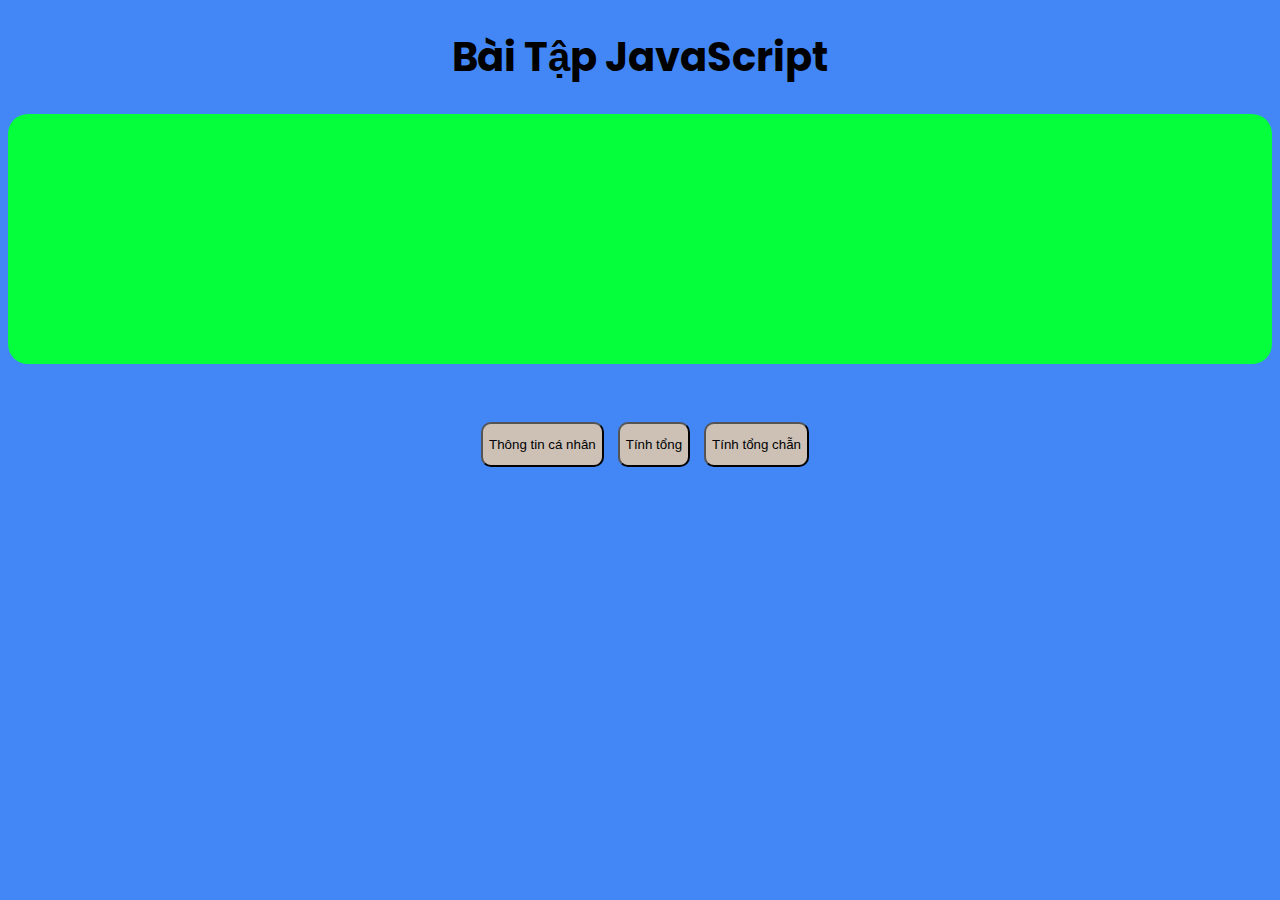
==== index.html @ c1093902 "Rename javascript.html to index.html" ====
<!DOCTYPE html>
<html>
<head>
	<meta charset="utf-8">
	<meta name="viewport" content="width=device-width, initial-scale=1">
	<title>Bài tập Javascript</title>
	<style type="text/css">
		@import url('https://fonts.googleapis.com/css2?family=Poppins:wght@400&display=swap');
		body {
			font-family: 'Poppins', sans-serif;
			background-color: #4287f5;
			text-align: center;
			background-repeat:  repeat-y;

		}
		h1 {
			text-align: center;
			font-size: 40px;
		}
		#noidung {
			background-color: #05ff3b;
			margin-top: 20px;
			height: 250px;
			width: 100%;
			color: #000;
			font-size: 25px;
			text-align: center;
			border-radius: 20px;
		}
		button {
			background:#CDC1B6;
            margin-left:10px;
            border-radius:10px ;
            height: 45px;
            display: inline;
    	}
    
	</style>
</head>
<body>
	<h1>Bài Tập JavaScript</h1>
	<h6 id="noidung"></h6>
	<button type="button" onclick="hienthi()">Thông tin cá nhân </button>
    <button type="button" onclick="tinhtong()">Tính tổng</button>     
    <button type="button" onclick="tinhtongchan()">Tính tổng chẵn</button>
	<script>
        function hienthi() {
	        // Giới thiệu tên
  			document.getElementById("noidung").innerHTML = "Xin chào. Tôi là Phạm Đình Nguyên";
        }
        function tinhtong() {
          	//Tính tổng từ 1 -> 10
        	let text =0;
        	for( let i=1 ; i<=10;i++){
          	text +=i;
        	}
			document.getElementById("noidung").innerHTML =text ;
        }
        function tinhtongchan() {
          	//Tính tổng các số chẳn từ 1 -> 10
          	let text =0;
          	for( let i=1 ; i<=10;i++){
            	if(i%2==0){
            		text +=i;
          		}
        	}
			document.getElementById("noidung").innerHTML =text ;
        }
    </script>    
</body>
</html>
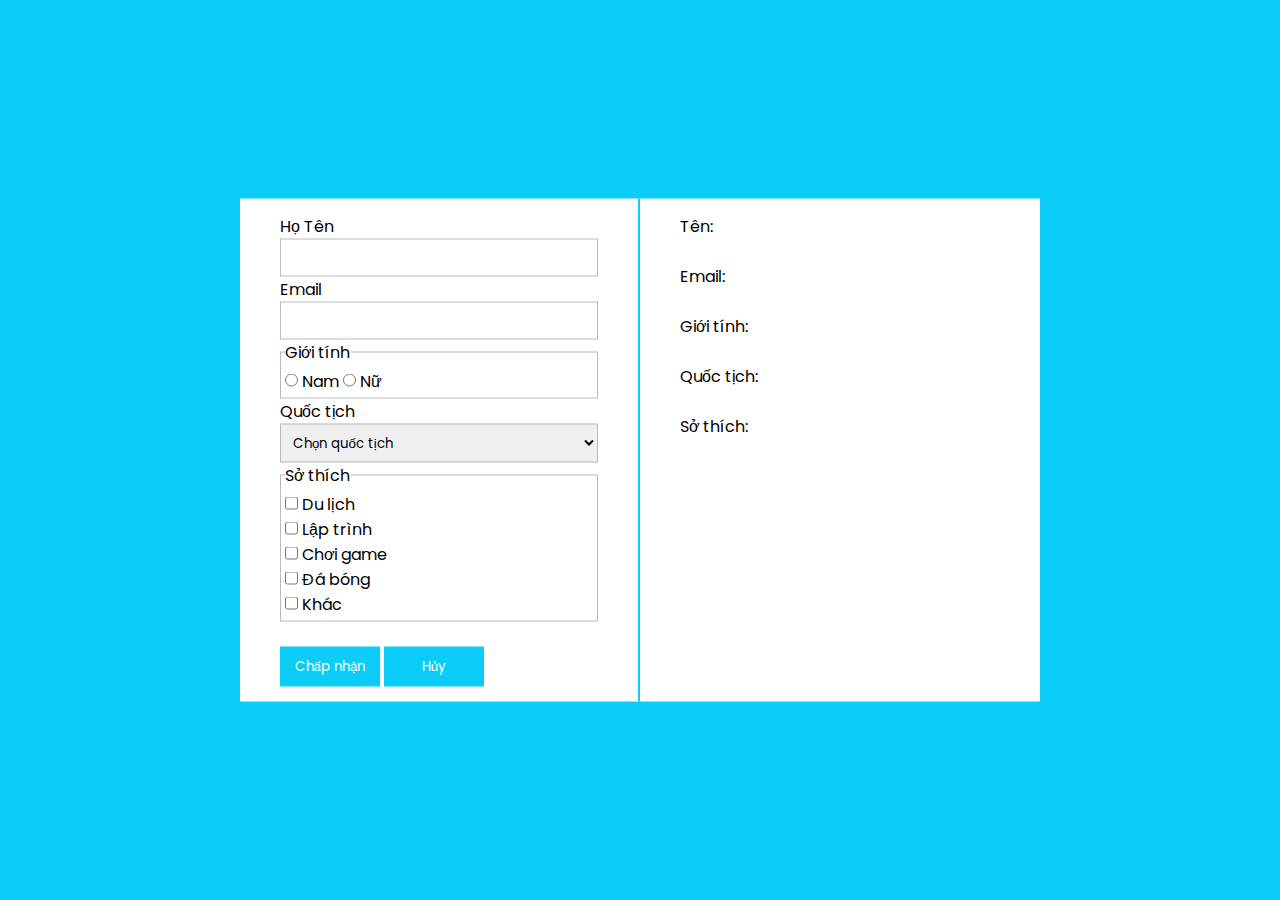
==== commit 3ea94aa3: "Add files via upload" ====
--- a/index.html
+++ b/index.html
@@ -3,69 +3,89 @@
 <head>
 	<meta charset="utf-8">
 	<meta name="viewport" content="width=device-width, initial-scale=1">
-	<title>Bài tập Javascript</title>
-	<style type="text/css">
-		@import url('https://fonts.googleapis.com/css2?family=Poppins:wght@400&display=swap');
-		body {
-			font-family: 'Poppins', sans-serif;
-			background-color: #4287f5;
-			text-align: center;
-			background-repeat:  repeat-y;
-
-		}
-		h1 {
-			text-align: center;
-			font-size: 40px;
-		}
-		#noidung {
-			background-color: #05ff3b;
-			margin-top: 20px;
-			height: 250px;
-			width: 100%;
-			color: #000;
-			font-size: 25px;
-			text-align: center;
-			border-radius: 20px;
-		}
-		button {
-			background:#CDC1B6;
-            margin-left:10px;
-            border-radius:10px ;
-            height: 45px;
-            display: inline;
-    	}
-    
-	</style>
+	<title>Form</title>
+	<link rel="short cut" href="images/logo.png">
+	<link rel="stylesheet" type="text/css" href="css/main_form.css">
+	<link rel="stylesheet" type="text/css" href="css/table-phone.css" media="screen and (max-width: 800px)" />
 </head>
 <body>
-	<h1>Bài Tập JavaScript</h1>
-	<h6 id="noidung"></h6>
-	<button type="button" onclick="hienthi()">Thông tin cá nhân </button>
-    <button type="button" onclick="tinhtong()">Tính tổng</button>     
-    <button type="button" onclick="tinhtongchan()">Tính tổng chẵn</button>
-	<script>
-        function hienthi() {
-	        // Giới thiệu tên
-  			document.getElementById("noidung").innerHTML = "Xin chào. Tôi là Phạm Đình Nguyên";
-        }
-        function tinhtong() {
-          	//Tính tổng từ 1 -> 10
-        	let text =0;
-        	for( let i=1 ; i<=10;i++){
-          	text +=i;
-        	}
-			document.getElementById("noidung").innerHTML =text ;
-        }
-        function tinhtongchan() {
-          	//Tính tổng các số chẳn từ 1 -> 10
-          	let text =0;
-          	for( let i=1 ; i<=10;i++){
-            	if(i%2==0){
-            		text +=i;
-          		}
-        	}
-			document.getElementById("noidung").innerHTML =text ;
-        }
-    </script>    
+	<div class="card">
+		<div class="form_input">
+			<form action="" id="input">
+				<p>
+					<label for="name" >Họ Tên</label><br>
+					<input id="textname" type="txtname" class="txt">
+				</p>
+				<p>
+					<label for="mail">Email</label><br>
+					<input id="textmail" type="txtmail" class="txt">
+				</p>
+				<fieldset>
+					<legend>Giới tính</legend>
+						<input type="radio" id="gioitinh" name="sex" value="Nam"> Nam
+						<input type="radio" id="gioitinh" name="sex" Value="Nữ"> Nữ
+				</fieldset>
+				<label>Quốc tịch</label> 
+				<select id="quoctich" class="txt">
+					<option value="Chưa chọn"> Chọn quốc tịch </option>
+     				<option value="Việt Nam">Việt Nam</option>
+     				<option value="Australia">Australia</option>
+     				<option value="Campuchia">Campuchia</option>
+     				<option value="Lào">Lào</option>
+				</select>
+				</p>
+				<p>
+          			<fieldset>
+            			<legend>Sở thích</legend>
+            			<input type="checkbox" name="st" value="Du Lịch"> Du lịch<br>
+       					<input type="checkbox" name="st" value="Lập trình"> Lập trình<br>
+       					<input type="checkbox" name="st" value="Chơi game"> Chơi game<br>
+       					<input type="checkbox" name="st" value="Đá bóng"> Đá bóng<br>
+       					<input type="checkbox" name="st" value="Khác"> Khác<br>
+          			</fieldset>
+      			</p>
+			<br>
+				<input type="button" onclick="myFunction()" value=" Chấp nhận " class="button">
+				<input type="button" onclick="cancel()" value=" Hủy " class="button">
+			</form>
+		</div>
+		<div class="form_output">
+			<p id="textname__o">Tên: </p><br>
+			<p id="textmail__o">Email: </p><br>
+			<p id="textsex__o">Giới tính: </p><br>
+			<p id="textcontry__o">Quốc tịch: </p><br>
+			<p id="textst__o">Sở thích: </p>
+		</div>
+	</div>
+	<script type="text/javascript">
+		function myFunction() {
+			var name = document.getElementById("textname").value;
+			var mail = document.getElementById("textmail").value;
+			var sex = document.forms["input"].sex;
+			var quoctich = document.getElementById("quoctich").value;
+			var st = document.forms[0].st;
+			document.getElementById("textname__o").innerHTML="Tên:  "+ name;
+			document.getElementById("textmail__o").innerHTML="Email: "+ mail;
+			var txtsex = "";
+			for (i = 0; i < sex.length; i++) {
+  				if (sex[i].checked) {
+     				txtsex = txtsex + sex[i].value + " ";
+   				}
+			}
+			document.getElementById("textsex__o").innerHTML="Giới tính: " + txtsex;
+			document.getElementById("textcontry__o").innerHTML= "Quốc tịch: " + quoctich;
+			var txtst = "";
+			var i;
+   			for (i = 1; i < st.length; i++) {
+      			if (st[i].checked) {
+        			txtst = txtst + st[i].value + " ";
+      			}
+   			}
+   			document.getElementById("textst__o").innerHTML="Sở thích: " + txtst;
+		}
+		function cancel() {
+  			document.getElementById("input").reset();
+		}
+	</script>
 </body>
-</html>
+</html>--- a/css/main_form.css
+++ b/css/main_form.css
@@ -0,0 +1,75 @@
+@import url('https://fonts.googleapis.com/css2?family=Poppins&display=swap');
+*{
+	margin: 0;
+	padding: 0;
+	font-family: 'Poppins', sans-serif;
+	box-sizing: border-box;
+}
+
+body {
+	background-color: #0accf7;
+}
+.card {
+	display: flex;
+	position: absolute;
+  	top: 50%;
+  	left: 50%;
+	transform: translate(-50%, -50%);
+}
+.form_input {
+	width: 400px;
+	margin: auto;
+	padding: 15px 40px;
+	background-color: #fff;
+	border-right: 2px solid #0accf7;
+}
+
+.form_output {
+	/*height: 600px;*/
+	float: center;
+	padding: 15px 40px;
+	width: 400px;
+	background-color: #fff;
+}
+
+.button {
+	width: 100px;
+    height: 40px;
+    border: none;
+    background-color: #0accf7;
+    color: white;
+}
+
+.txt {
+	width: 318px;
+   	padding: 8px;
+    border:  1px solid #BABABA;
+}
+
+fieldset {
+	margin-top: 0;
+	padding: 4px;
+	border: 1px solid #BABABA;
+}
+
+/*@media screen and (max-width: 800px) {
+  	.form_input {
+  		position: absolute;
+  		top: 150%;
+  		left: 50%;
+		transform: translate(-50%, -50%);
+  		width: 300px;
+  		padding: 10px 20px;
+  	}
+  	.txt {
+		width: 258px;
+	}
+	.form_output {
+		width: 300px;
+		padding: 10px 20px;
+		position: absolute;
+  		top: 2000%;
+  		left: 50%;
+		transform: translate(-50%, -50%);
+	}
+}*/
--- a/css/table-phone.css
+++ b/css/table-phone.css
@@ -0,0 +1,40 @@
+@import url('https://fonts.googleapis.com/css2?family=Poppins&display=swap');
+*{
+	margin: 0;
+	padding: 0;
+	font-family: 'Poppins', sans-serif;
+	box-sizing: border-box;
+}
+
+body {
+	background-color: #0accf7;
+}
+
+.card {
+	display: flex;
+	position: absolute;
+  	top: 50%;
+  	left: 50%;
+	transform: translate(-50%, -50%);
+}
+
+.form_input {
+	width: 300px;
+	margin: auto;
+	padding: 10px 20px;
+	background-color: #fff;
+	border-right: none;
+	border-bottom: 2px solid #0accf7;
+}
+.form_output {
+	width: 300px;
+	position: absolute;
+	top: 126%;
+	left: 50%;
+	transform: translate(-50%, -50%);
+	border-top: 2px solid #0accf7;
+	border-bottom: 15px solid #0accf7;
+}
+.txt {
+		width: 258px;
+	}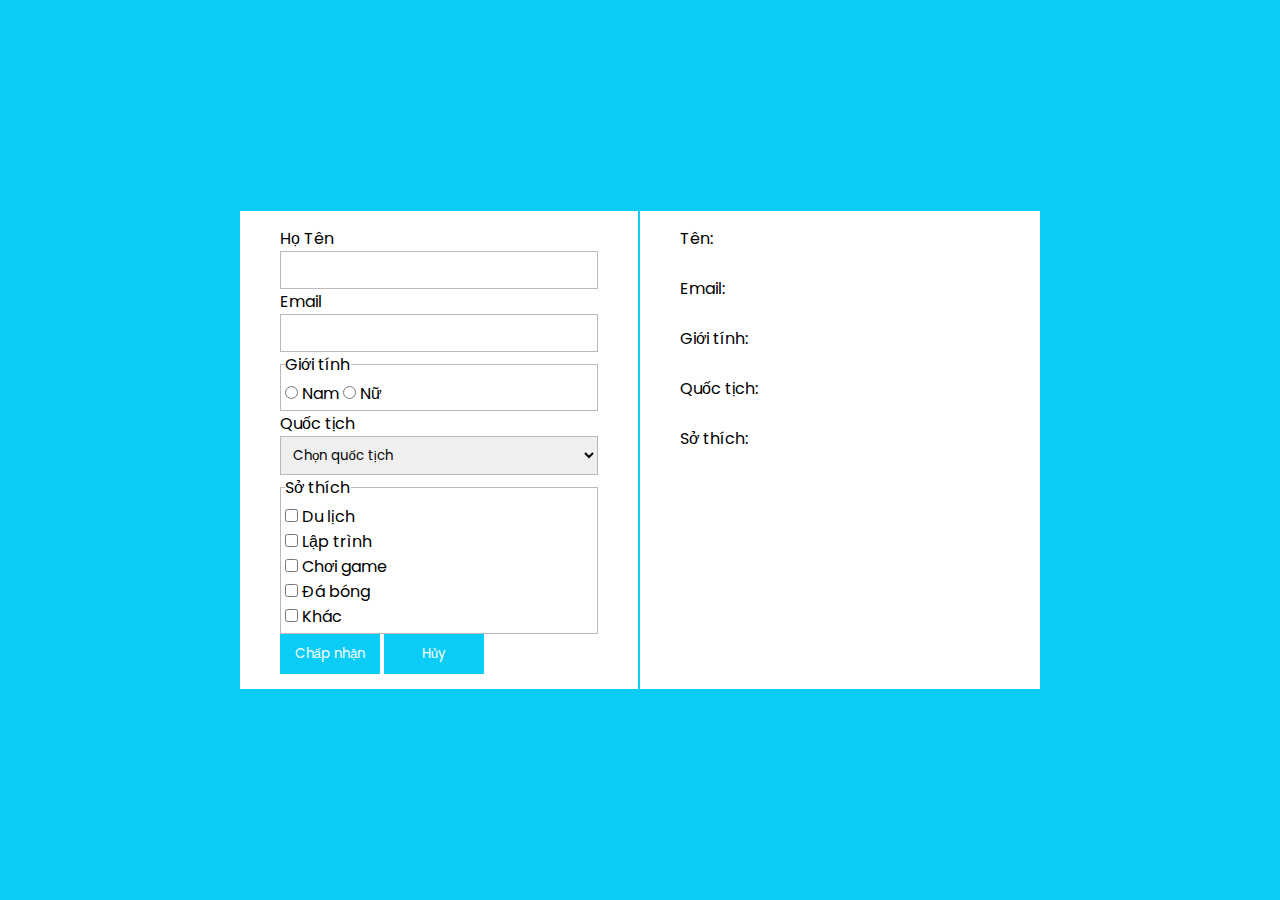
==== commit e599bd37: "Update index.html" ====
--- a/index.html
+++ b/index.html
@@ -4,7 +4,7 @@
 	<meta charset="utf-8">
 	<meta name="viewport" content="width=device-width, initial-scale=1">
 	<title>Form</title>
-	<link rel="short cut" href="images/logo.png">
+	<link rel="shortcut icon" type="image/png" href="images/logo.png">
 	<link rel="stylesheet" type="text/css" href="css/main_form.css">
 	<link rel="stylesheet" type="text/css" href="css/table-phone.css" media="screen and (max-width: 800px)" />
 </head>
@@ -44,7 +44,6 @@
        					<input type="checkbox" name="st" value="Khác"> Khác<br>
           			</fieldset>
       			</p>
-			<br>
 				<input type="button" onclick="myFunction()" value=" Chấp nhận " class="button">
 				<input type="button" onclick="cancel()" value=" Hủy " class="button">
 			</form>
@@ -88,4 +87,4 @@
 		}
 	</script>
 </body>
-</html>+</html>
--- a/css/table-phone.css
+++ b/css/table-phone.css
@@ -33,8 +33,8 @@
 	left: 50%;
 	transform: translate(-50%, -50%);
 	border-top: 2px solid #0accf7;
-	border-bottom: 15px solid #0accf7;
+	border-bottom: 12px solid #0accf7;
 }
 .txt {
 		width: 258px;
-	}+	}
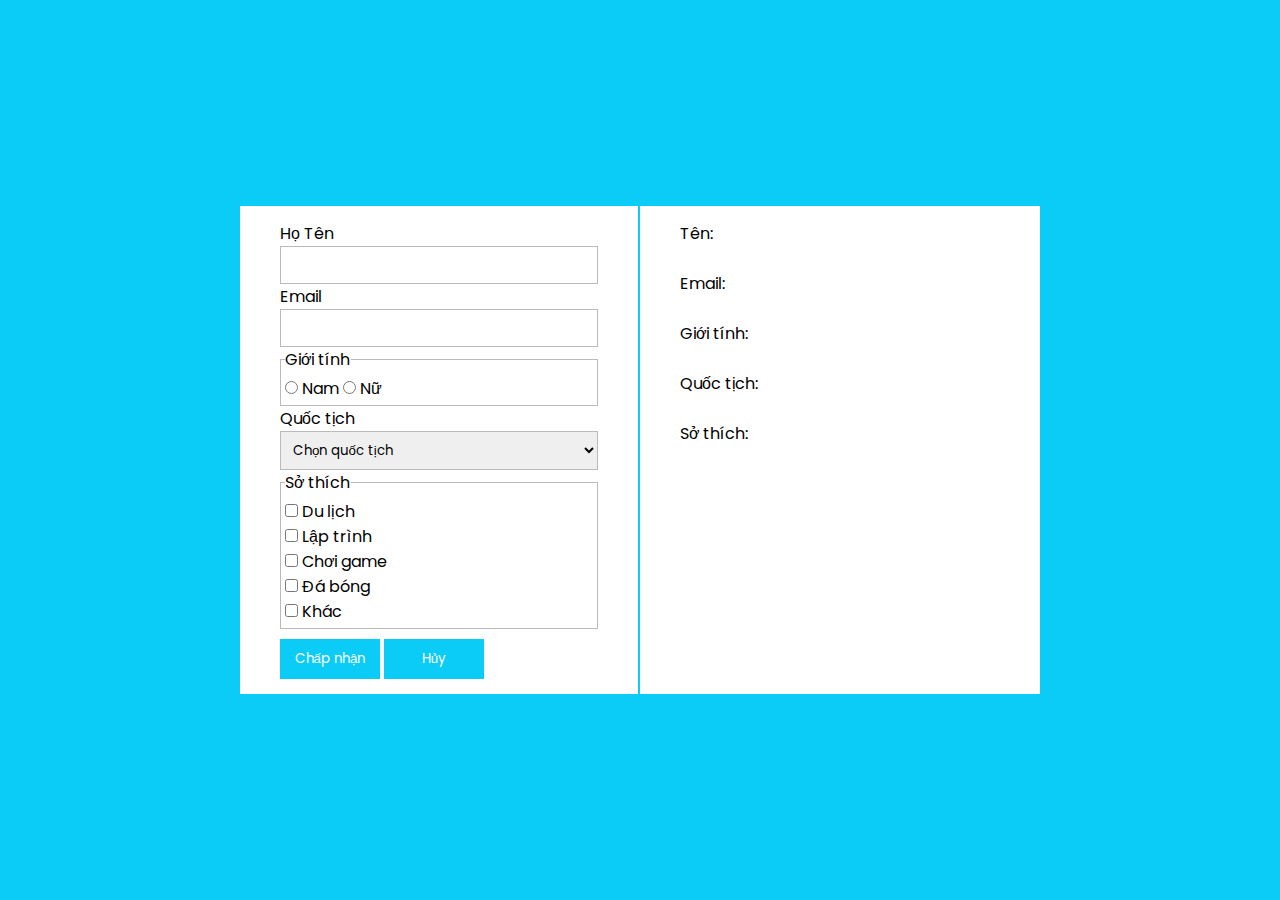
==== commit abb8a0cb: "Update" ====
--- a/index.html
+++ b/index.html
@@ -13,7 +13,7 @@
 		<div class="form_input">
 			<form action="" id="input">
 				<p>
-					<label for="name" >Họ Tên</label><br>
+					<label for="name">Họ Tên</label><br>
 					<input id="textname" type="txtname" class="txt">
 				</p>
 				<p>
--- a/css/main_form.css
+++ b/css/main_form.css
@@ -25,7 +25,6 @@
 }
 
 .form_output {
-	/*height: 600px;*/
 	float: center;
 	padding: 15px 40px;
 	width: 400px;
@@ -33,6 +32,8 @@
 }
 
 .button {
+	cursor: pointer;
+	margin-top: 10px;
 	width: 100px;
     height: 40px;
     border: none;
@@ -51,25 +52,3 @@
 	padding: 4px;
 	border: 1px solid #BABABA;
 }
-
-/*@media screen and (max-width: 800px) {
-  	.form_input {
-  		position: absolute;
-  		top: 150%;
-  		left: 50%;
-		transform: translate(-50%, -50%);
-  		width: 300px;
-  		padding: 10px 20px;
-  	}
-  	.txt {
-		width: 258px;
-	}
-	.form_output {
-		width: 300px;
-		padding: 10px 20px;
-		position: absolute;
-  		top: 2000%;
-  		left: 50%;
-		transform: translate(-50%, -50%);
-	}
-}*/
--- a/css/table-phone.css
+++ b/css/table-phone.css
@@ -5,11 +5,9 @@
 	font-family: 'Poppins', sans-serif;
 	box-sizing: border-box;
 }
-
 body {
 	background-color: #0accf7;
 }
-
 .card {
 	display: flex;
 	position: absolute;
@@ -17,14 +15,13 @@
   	left: 50%;
 	transform: translate(-50%, -50%);
 }
-
 .form_input {
 	width: 300px;
 	margin: auto;
 	padding: 10px 20px;
 	background-color: #fff;
 	border-right: none;
-	border-bottom: 2px solid #0accf7;
+	border-bottom: 10px solid #0accf7;
 }
 .form_output {
 	width: 300px;
@@ -33,7 +30,10 @@
 	left: 50%;
 	transform: translate(-50%, -50%);
 	border-top: 2px solid #0accf7;
-	border-bottom: 12px solid #0accf7;
+	border-bottom: 13px solid #0accf7;
+}
+.button {
+	margin-top: 10px;
 }
 .txt {
 		width: 258px;
